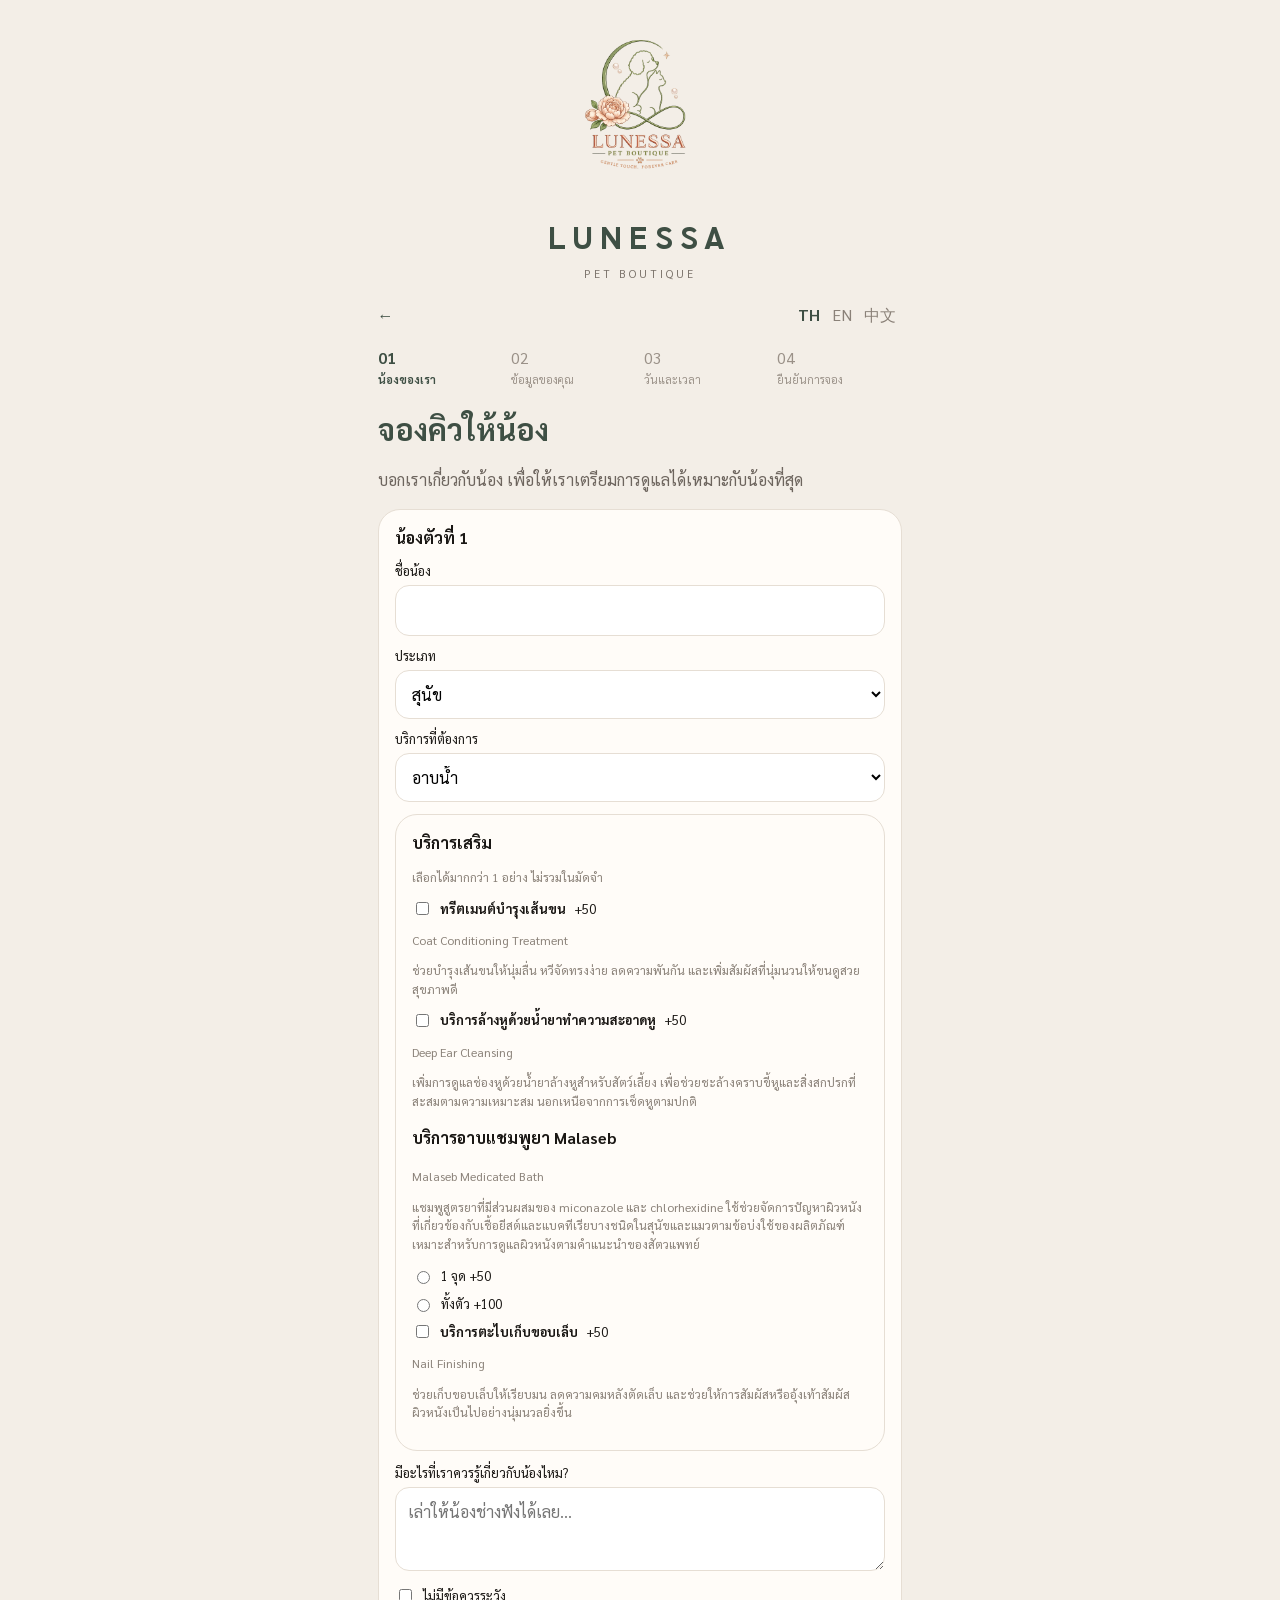
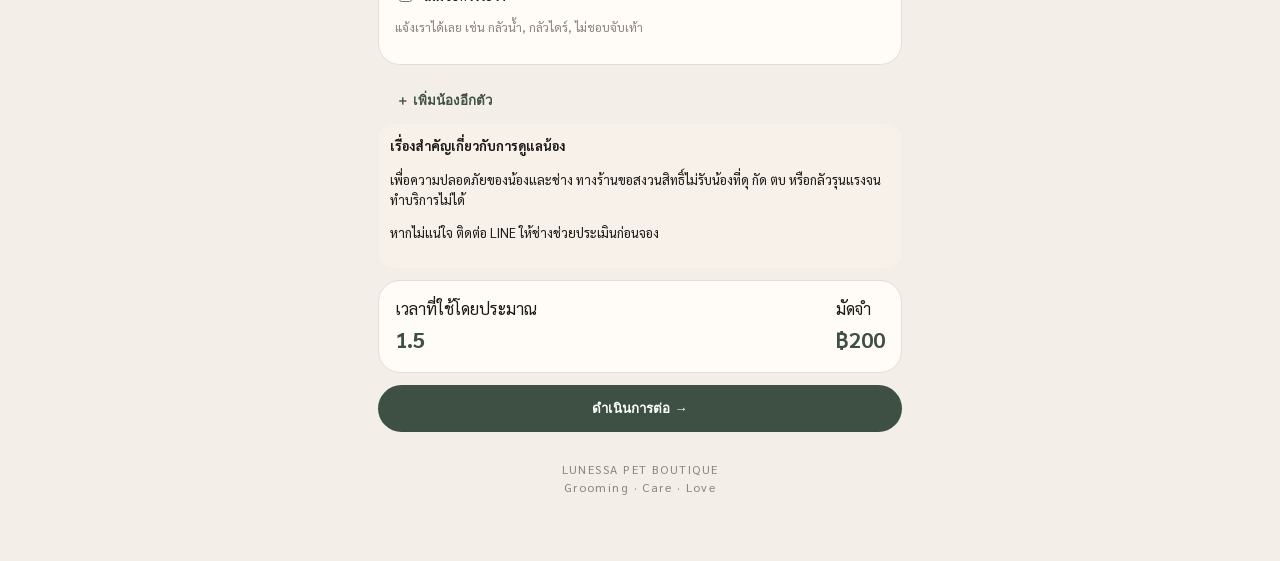
==== index.html @ 58a6680f "Cap booking window at 2026-12-31 (maxDate from busy API) Date picker max + validation; Thai alert wh" ====
<!DOCTYPE html>
<html lang="th"><head><meta charset="UTF-8"/><meta name="viewport" content="width=device-width, initial-scale=1"/><title>Lunessa</title><link href="https://fonts.googleapis.com/css2?family=Sarabun:wght@400;600;700&display=swap" rel="stylesheet"/><style>:root{--ivory:#F3EEE7;--ink:#1A1714;--sage:#3E4F44;--card:#FFFCF8;--line:#E6DED4}*{box-sizing:border-box}body{margin:0;background:var(--ivory);color:var(--ink);font-family:Sarabun,sans-serif;line-height:1.55}.wrap{max-width:560px;margin:0 auto;padding:28px 18px 64px}.brand{text-align:center}.brand img{width:168px;height:auto}.brand h1{margin:8px 0 0;letter-spacing:.22em;color:var(--sage);font-weight:700}.brand small{letter-spacing:.28em;font-size:11px;color:#7a726a}.toprow{display:flex;justify-content:space-between;align-items:center;margin:18px 0}.toprow a{color:var(--sage);text-decoration:none}.langs button{border:0;background:transparent;color:#8a8178;font:inherit;padding:0 6px}.langs button.on{color:var(--sage);font-weight:700}.progress{display:flex;gap:8px;margin:18px 0}.progress div{flex:1;font-size:11px;color:#9a9188}.progress div.on{color:var(--sage);font-weight:700}.progress div span{display:block;font-size:16px}h2{font-family:Sarabun,sans-serif;font-weight:700;font-size:30px;margin:0 0 6px;color:var(--sage)}.lead{color:#6d655e}.card{background:var(--card);border:1px solid var(--line);border-radius:22px;padding:16px;margin:12px 0}label{display:block;font-size:13px;margin:10px 0 4px}input,select,textarea{width:100%;border:1px solid var(--line);border-radius:14px;padding:12px;font:inherit;background:#fff}textarea{min-height:84px}.hint{font-size:12px;color:#8a8178}.warn{font-size:13px;background:#F7F1EA;border-radius:16px;padding:12px}.sum{display:flex;justify-content:space-between}.sum b{font-family:Sarabun,sans-serif;font-weight:700;font-size:22px;color:var(--sage)}.btn{display:inline-flex;justify-content:center;border:0;border-radius:999px;padding:13px 18px;font-weight:600;text-decoration:none;cursor:pointer}.primary{background:var(--sage);color:#fff;width:100%}.ghost{background:transparent;color:var(--sage)}.row{display:flex;gap:10px}.slots{display:flex;flex-wrap:wrap;gap:8px}.slots button{border:1px solid var(--line);background:#fff;border-radius:14px;padding:10px 14px;font:inherit}.slots button.on{background:#C4A484;color:#fff}.slots button:disabled{opacity:.35}.step{display:none}.step.on{display:block}.qr{width:240px;display:block;margin:12px auto;background:#fff}.check{display:flex;gap:8px;align-items:center;margin-top:8px}footer{text-align:center;color:#8a8178;font-size:12px;letter-spacing:.12em;margin-top:28px}</style></head><body><div class="wrap"><header class="brand"><img src="images/lunessa-logo.png" alt="Lunessa"/><h1>LUNESSA</h1><small>PET BOUTIQUE</small></header><div class="toprow"><a href="https://lunessaofficialth.github.io/Home/">←</a><div class="langs"><button data-lang="th" class="on">TH</button><button data-lang="en">EN</button><button data-lang="zh">中文</button></div></div><div class="progress" id="progress"></div><section class="step on" id="s1"></section><section class="step" id="s2"></section><section class="step" id="s3"></section><section class="step" id="s4"></section><section class="step" id="s5"></section><footer>LUNESSA PET BOUTIQUE<br>Grooming · Care · Love</footer></div><script src="app.js?v=26"></script><script src="lang.js?v=20"></script><script src="addons.js?v=20"></script><script src="qr.js?v=12"></script><script src="slots.js?v=26"></script><script src="memory.js?v=16"></script><script>render();</script></body></html>
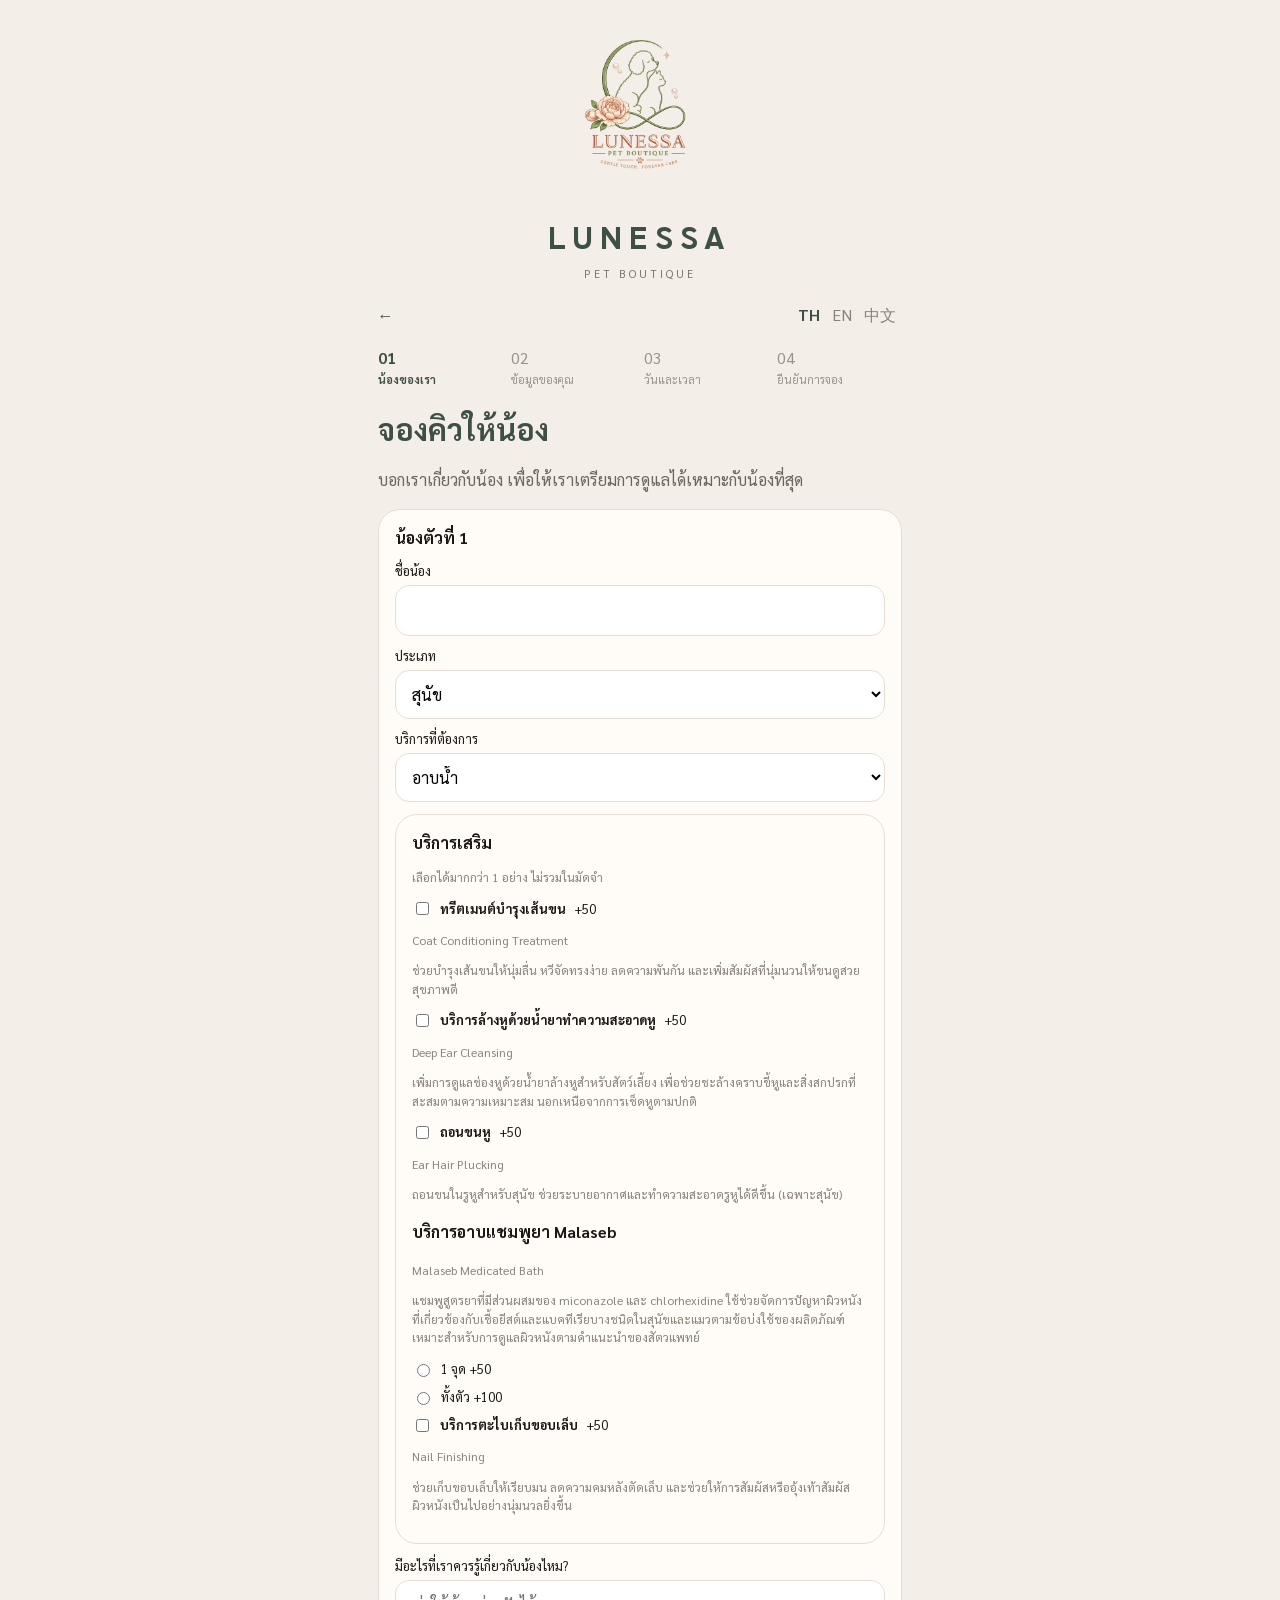
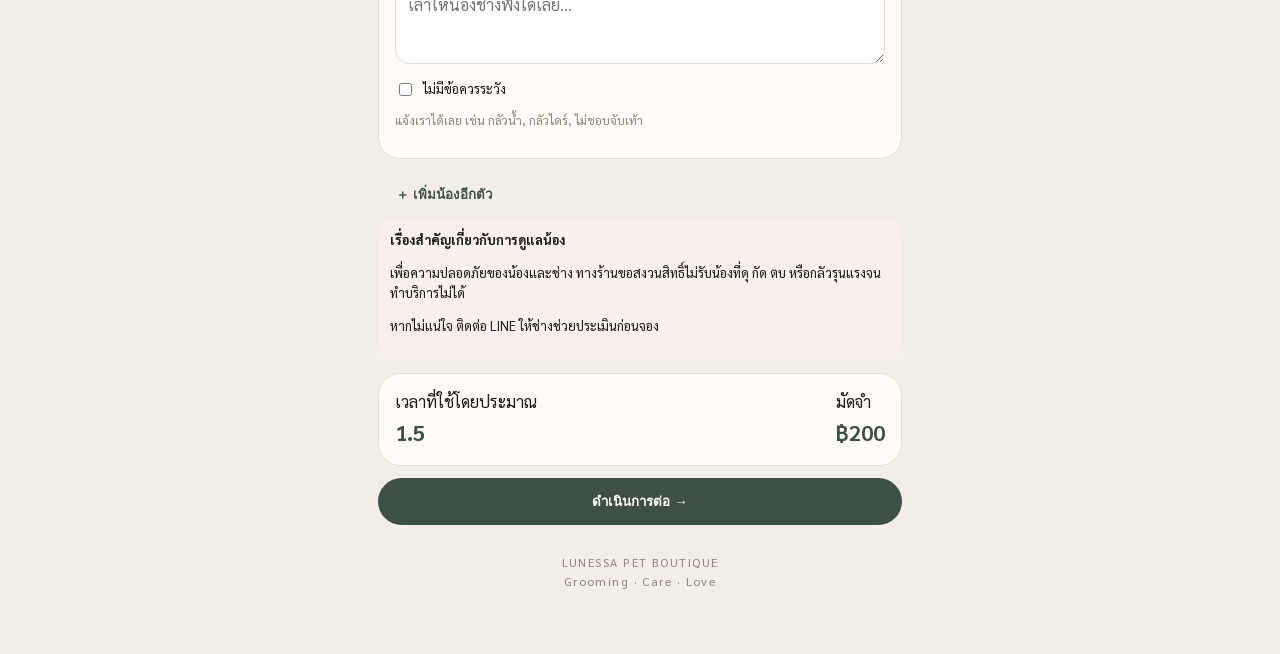
==== commit 4b49116b: "Add dog-only ear hair plucking add-on (ถอนขนหู +฿50) Show on booking addons.js and receipt-make for " ====
--- a/index.html
+++ b/index.html
@@ -1,2 +1,2 @@
 <!DOCTYPE html>
-<html lang="th"><head><meta charset="UTF-8"/><meta name="viewport" content="width=device-width, initial-scale=1"/><title>Lunessa</title><link href="https://fonts.googleapis.com/css2?family=Sarabun:wght@400;600;700&display=swap" rel="stylesheet"/><style>:root{--ivory:#F3EEE7;--ink:#1A1714;--sage:#3E4F44;--card:#FFFCF8;--line:#E6DED4}*{box-sizing:border-box}body{margin:0;background:var(--ivory);color:var(--ink);font-family:Sarabun,sans-serif;line-height:1.55}.wrap{max-width:560px;margin:0 auto;padding:28px 18px 64px}.brand{text-align:center}.brand img{width:168px;height:auto}.brand h1{margin:8px 0 0;letter-spacing:.22em;color:var(--sage);font-weight:700}.brand small{letter-spacing:.28em;font-size:11px;color:#7a726a}.toprow{display:flex;justify-content:space-between;align-items:center;margin:18px 0}.toprow a{color:var(--sage);text-decoration:none}.langs button{border:0;background:transparent;color:#8a8178;font:inherit;padding:0 6px}.langs button.on{color:var(--sage);font-weight:700}.progress{display:flex;gap:8px;margin:18px 0}.progress div{flex:1;font-size:11px;color:#9a9188}.progress div.on{color:var(--sage);font-weight:700}.progress div span{display:block;font-size:16px}h2{font-family:Sarabun,sans-serif;font-weight:700;font-size:30px;margin:0 0 6px;color:var(--sage)}.lead{color:#6d655e}.card{background:var(--card);border:1px solid var(--line);border-radius:22px;padding:16px;margin:12px 0}label{display:block;font-size:13px;margin:10px 0 4px}input,select,textarea{width:100%;border:1px solid var(--line);border-radius:14px;padding:12px;font:inherit;background:#fff}textarea{min-height:84px}.hint{font-size:12px;color:#8a8178}.warn{font-size:13px;background:#F7F1EA;border-radius:16px;padding:12px}.sum{display:flex;justify-content:space-between}.sum b{font-family:Sarabun,sans-serif;font-weight:700;font-size:22px;color:var(--sage)}.btn{display:inline-flex;justify-content:center;border:0;border-radius:999px;padding:13px 18px;font-weight:600;text-decoration:none;cursor:pointer}.primary{background:var(--sage);color:#fff;width:100%}.ghost{background:transparent;color:var(--sage)}.row{display:flex;gap:10px}.slots{display:flex;flex-wrap:wrap;gap:8px}.slots button{border:1px solid var(--line);background:#fff;border-radius:14px;padding:10px 14px;font:inherit}.slots button.on{background:#C4A484;color:#fff}.slots button:disabled{opacity:.35}.step{display:none}.step.on{display:block}.qr{width:240px;display:block;margin:12px auto;background:#fff}.check{display:flex;gap:8px;align-items:center;margin-top:8px}footer{text-align:center;color:#8a8178;font-size:12px;letter-spacing:.12em;margin-top:28px}</style></head><body><div class="wrap"><header class="brand"><img src="images/lunessa-logo.png" alt="Lunessa"/><h1>LUNESSA</h1><small>PET BOUTIQUE</small></header><div class="toprow"><a href="https://lunessaofficialth.github.io/Home/">←</a><div class="langs"><button data-lang="th" class="on">TH</button><button data-lang="en">EN</button><button data-lang="zh">中文</button></div></div><div class="progress" id="progress"></div><section class="step on" id="s1"></section><section class="step" id="s2"></section><section class="step" id="s3"></section><section class="step" id="s4"></section><section class="step" id="s5"></section><footer>LUNESSA PET BOUTIQUE<br>Grooming · Care · Love</footer></div><script src="app.js?v=26"></script><script src="lang.js?v=20"></script><script src="addons.js?v=20"></script><script src="qr.js?v=12"></script><script src="slots.js?v=26"></script><script src="memory.js?v=16"></script><script>render();</script></body></html>+<html lang="th"><head><meta charset="UTF-8"/><meta name="viewport" content="width=device-width, initial-scale=1"/><title>Lunessa</title><link href="https://fonts.googleapis.com/css2?family=Sarabun:wght@400;600;700&display=swap" rel="stylesheet"/><style>:root{--ivory:#F3EEE7;--ink:#1A1714;--sage:#3E4F44;--card:#FFFCF8;--line:#E6DED4}*{box-sizing:border-box}body{margin:0;background:var(--ivory);color:var(--ink);font-family:Sarabun,sans-serif;line-height:1.55}.wrap{max-width:560px;margin:0 auto;padding:28px 18px 64px}.brand{text-align:center}.brand img{width:168px;height:auto}.brand h1{margin:8px 0 0;letter-spacing:.22em;color:var(--sage);font-weight:700}.brand small{letter-spacing:.28em;font-size:11px;color:#7a726a}.toprow{display:flex;justify-content:space-between;align-items:center;margin:18px 0}.toprow a{color:var(--sage);text-decoration:none}.langs button{border:0;background:transparent;color:#8a8178;font:inherit;padding:0 6px}.langs button.on{color:var(--sage);font-weight:700}.progress{display:flex;gap:8px;margin:18px 0}.progress div{flex:1;font-size:11px;color:#9a9188}.progress div.on{color:var(--sage);font-weight:700}.progress div span{display:block;font-size:16px}h2{font-family:Sarabun,sans-serif;font-weight:700;font-size:30px;margin:0 0 6px;color:var(--sage)}.lead{color:#6d655e}.card{background:var(--card);border:1px solid var(--line);border-radius:22px;padding:16px;margin:12px 0}label{display:block;font-size:13px;margin:10px 0 4px}input,select,textarea{width:100%;border:1px solid var(--line);border-radius:14px;padding:12px;font:inherit;background:#fff}textarea{min-height:84px}.hint{font-size:12px;color:#8a8178}.warn{font-size:13px;background:#F7F1EA;border-radius:16px;padding:12px}.sum{display:flex;justify-content:space-between}.sum b{font-family:Sarabun,sans-serif;font-weight:700;font-size:22px;color:var(--sage)}.btn{display:inline-flex;justify-content:center;border:0;border-radius:999px;padding:13px 18px;font-weight:600;text-decoration:none;cursor:pointer}.primary{background:var(--sage);color:#fff;width:100%}.ghost{background:transparent;color:var(--sage)}.row{display:flex;gap:10px}.slots{display:flex;flex-wrap:wrap;gap:8px}.slots button{border:1px solid var(--line);background:#fff;border-radius:14px;padding:10px 14px;font:inherit}.slots button.on{background:#C4A484;color:#fff}.slots button:disabled{opacity:.35}.step{display:none}.step.on{display:block}.qr{width:240px;display:block;margin:12px auto;background:#fff}.check{display:flex;gap:8px;align-items:center;margin-top:8px}footer{text-align:center;color:#8a8178;font-size:12px;letter-spacing:.12em;margin-top:28px}</style></head><body><div class="wrap"><header class="brand"><img src="images/lunessa-logo.png" alt="Lunessa"/><h1>LUNESSA</h1><small>PET BOUTIQUE</small></header><div class="toprow"><a href="https://lunessaofficialth.github.io/Home/">←</a><div class="langs"><button data-lang="th" class="on">TH</button><button data-lang="en">EN</button><button data-lang="zh">中文</button></div></div><div class="progress" id="progress"></div><section class="step on" id="s1"></section><section class="step" id="s2"></section><section class="step" id="s3"></section><section class="step" id="s4"></section><section class="step" id="s5"></section><footer>LUNESSA PET BOUTIQUE<br>Grooming · Care · Love</footer></div><script src="app.js?v=27"></script><script src="lang.js?v=21"></script><script src="addons.js?v=21"></script><script src="qr.js?v=12"></script><script src="slots.js?v=27"></script><script src="memory.js?v=16"></script><script>render();</script></body></html>
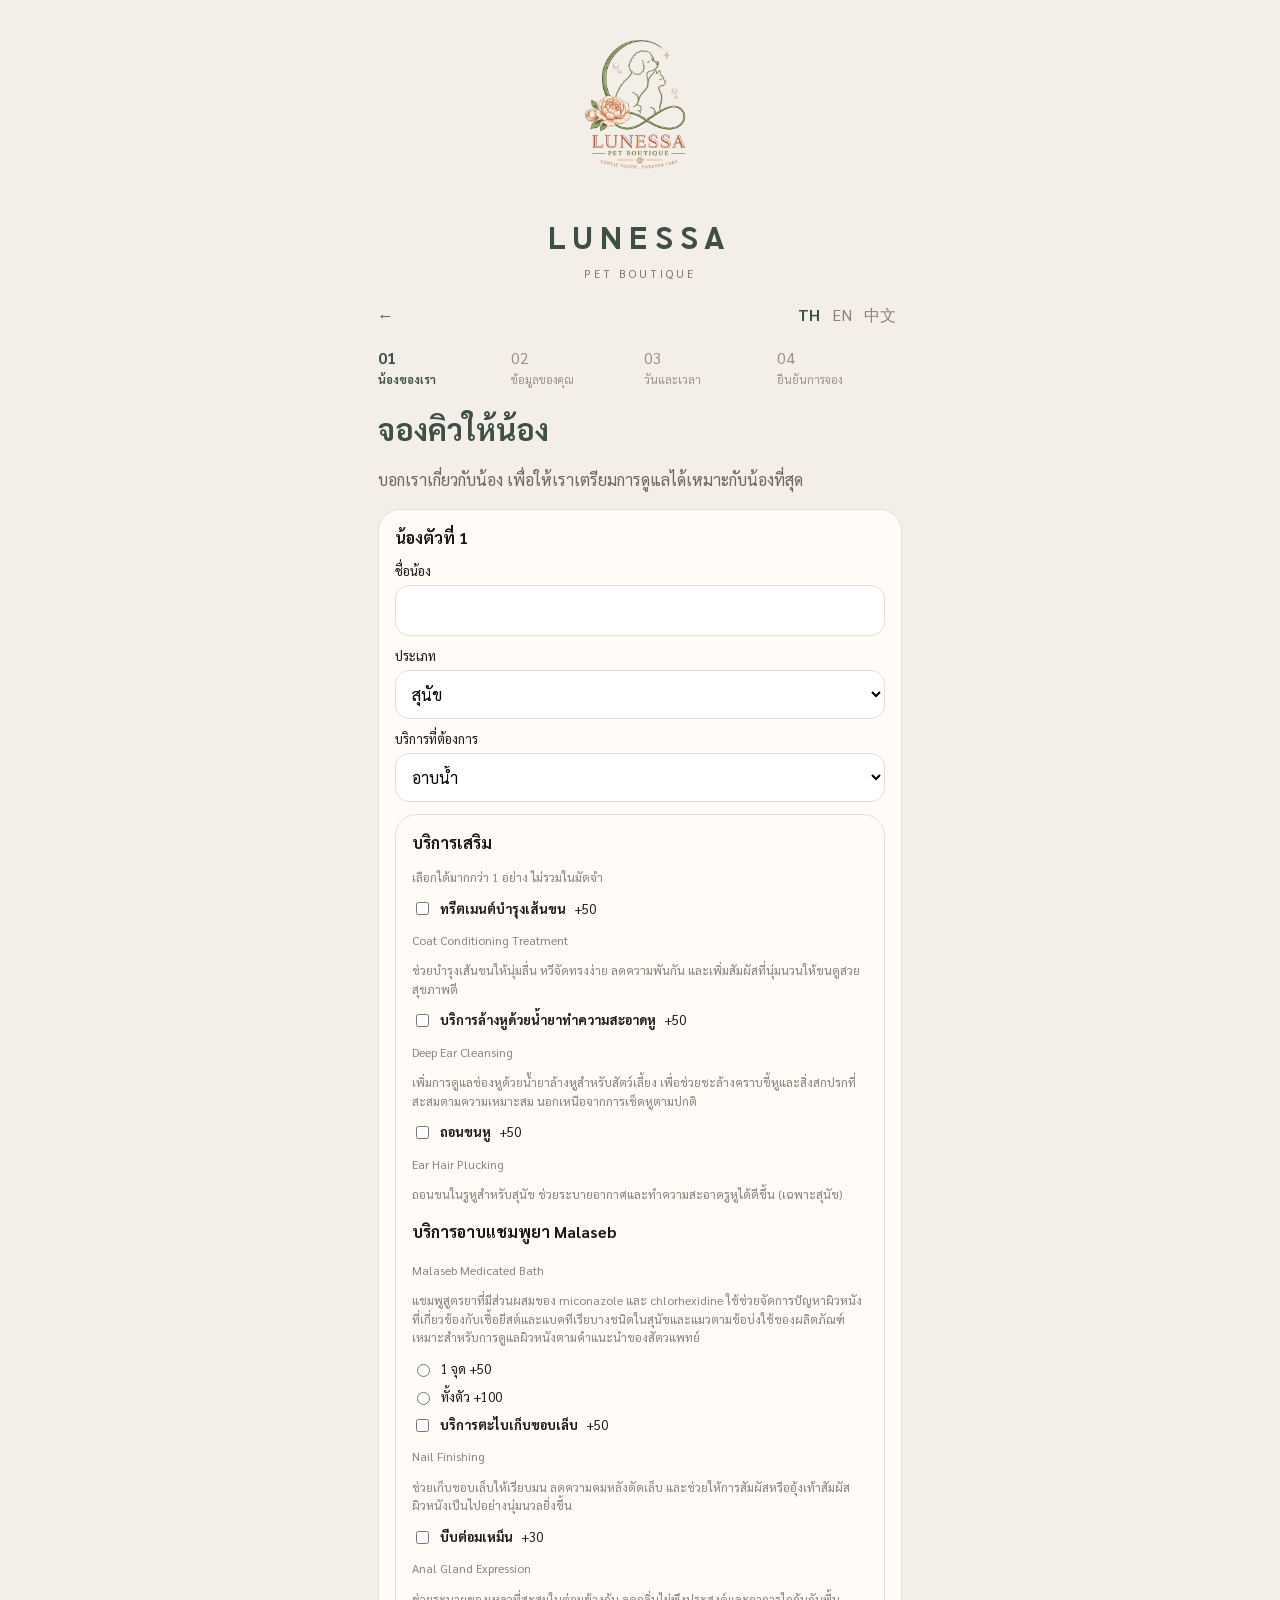
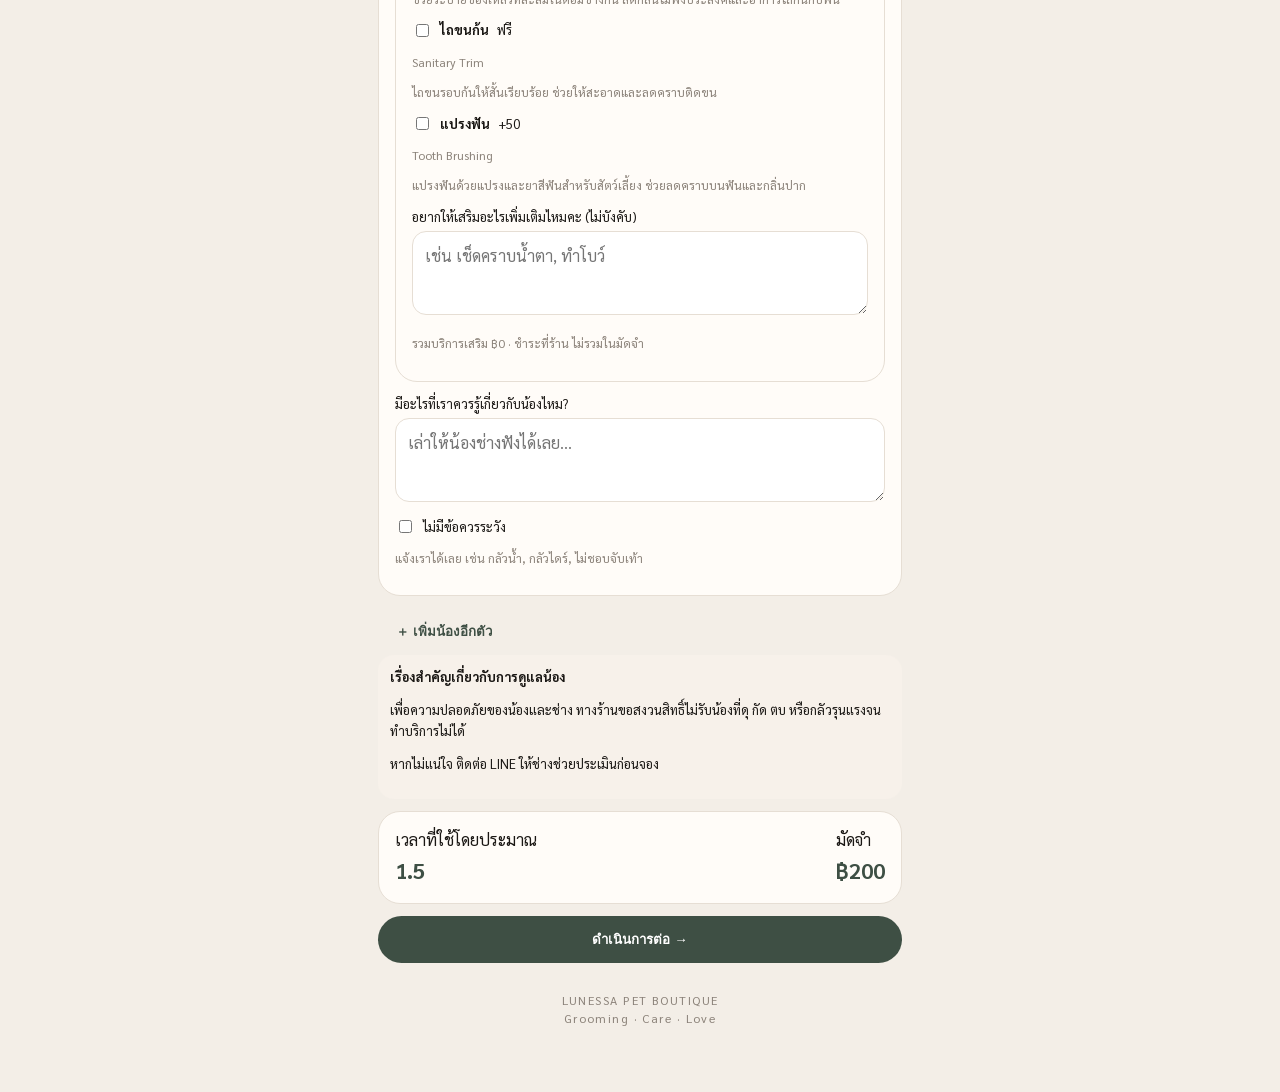
==== commit f74a373e: "Add-ons gland +฿30, sanitary free, teeth +฿50; per-pet request box; receipt-make custom item + reque" ====
--- a/index.html
+++ b/index.html
@@ -1,2 +1,2 @@
 <!DOCTYPE html>
-<html lang="th"><head><meta charset="UTF-8"/><meta name="viewport" content="width=device-width, initial-scale=1"/><title>Lunessa</title><link href="https://fonts.googleapis.com/css2?family=Sarabun:wght@400;600;700&display=swap" rel="stylesheet"/><style>:root{--ivory:#F3EEE7;--ink:#1A1714;--sage:#3E4F44;--card:#FFFCF8;--line:#E6DED4}*{box-sizing:border-box}body{margin:0;background:var(--ivory);color:var(--ink);font-family:Sarabun,sans-serif;line-height:1.55}.wrap{max-width:560px;margin:0 auto;padding:28px 18px 64px}.brand{text-align:center}.brand img{width:168px;height:auto}.brand h1{margin:8px 0 0;letter-spacing:.22em;color:var(--sage);font-weight:700}.brand small{letter-spacing:.28em;font-size:11px;color:#7a726a}.toprow{display:flex;justify-content:space-between;align-items:center;margin:18px 0}.toprow a{color:var(--sage);text-decoration:none}.langs button{border:0;background:transparent;color:#8a8178;font:inherit;padding:0 6px}.langs button.on{color:var(--sage);font-weight:700}.progress{display:flex;gap:8px;margin:18px 0}.progress div{flex:1;font-size:11px;color:#9a9188}.progress div.on{color:var(--sage);font-weight:700}.progress div span{display:block;font-size:16px}h2{font-family:Sarabun,sans-serif;font-weight:700;font-size:30px;margin:0 0 6px;color:var(--sage)}.lead{color:#6d655e}.card{background:var(--card);border:1px solid var(--line);border-radius:22px;padding:16px;margin:12px 0}label{display:block;font-size:13px;margin:10px 0 4px}input,select,textarea{width:100%;border:1px solid var(--line);border-radius:14px;padding:12px;font:inherit;background:#fff}textarea{min-height:84px}.hint{font-size:12px;color:#8a8178}.warn{font-size:13px;background:#F7F1EA;border-radius:16px;padding:12px}.sum{display:flex;justify-content:space-between}.sum b{font-family:Sarabun,sans-serif;font-weight:700;font-size:22px;color:var(--sage)}.btn{display:inline-flex;justify-content:center;border:0;border-radius:999px;padding:13px 18px;font-weight:600;text-decoration:none;cursor:pointer}.primary{background:var(--sage);color:#fff;width:100%}.ghost{background:transparent;color:var(--sage)}.row{display:flex;gap:10px}.slots{display:flex;flex-wrap:wrap;gap:8px}.slots button{border:1px solid var(--line);background:#fff;border-radius:14px;padding:10px 14px;font:inherit}.slots button.on{background:#C4A484;color:#fff}.slots button:disabled{opacity:.35}.step{display:none}.step.on{display:block}.qr{width:240px;display:block;margin:12px auto;background:#fff}.check{display:flex;gap:8px;align-items:center;margin-top:8px}footer{text-align:center;color:#8a8178;font-size:12px;letter-spacing:.12em;margin-top:28px}</style></head><body><div class="wrap"><header class="brand"><img src="images/lunessa-logo.png" alt="Lunessa"/><h1>LUNESSA</h1><small>PET BOUTIQUE</small></header><div class="toprow"><a href="https://lunessaofficialth.github.io/Home/">←</a><div class="langs"><button data-lang="th" class="on">TH</button><button data-lang="en">EN</button><button data-lang="zh">中文</button></div></div><div class="progress" id="progress"></div><section class="step on" id="s1"></section><section class="step" id="s2"></section><section class="step" id="s3"></section><section class="step" id="s4"></section><section class="step" id="s5"></section><footer>LUNESSA PET BOUTIQUE<br>Grooming · Care · Love</footer></div><script src="app.js?v=27"></script><script src="lang.js?v=21"></script><script src="addons.js?v=21"></script><script src="qr.js?v=12"></script><script src="slots.js?v=27"></script><script src="memory.js?v=16"></script><script>render();</script></body></html>+<html lang="th"><head><meta charset="UTF-8"/><meta name="viewport" content="width=device-width, initial-scale=1"/><title>Lunessa</title><link href="https://fonts.googleapis.com/css2?family=Sarabun:wght@400;600;700&display=swap" rel="stylesheet"/><style>:root{--ivory:#F3EEE7;--ink:#1A1714;--sage:#3E4F44;--card:#FFFCF8;--line:#E6DED4}*{box-sizing:border-box}body{margin:0;background:var(--ivory);color:var(--ink);font-family:Sarabun,sans-serif;line-height:1.55}.wrap{max-width:560px;margin:0 auto;padding:28px 18px 64px}.brand{text-align:center}.brand img{width:168px;height:auto}.brand h1{margin:8px 0 0;letter-spacing:.22em;color:var(--sage);font-weight:700}.brand small{letter-spacing:.28em;font-size:11px;color:#7a726a}.toprow{display:flex;justify-content:space-between;align-items:center;margin:18px 0}.toprow a{color:var(--sage);text-decoration:none}.langs button{border:0;background:transparent;color:#8a8178;font:inherit;padding:0 6px}.langs button.on{color:var(--sage);font-weight:700}.progress{display:flex;gap:8px;margin:18px 0}.progress div{flex:1;font-size:11px;color:#9a9188}.progress div.on{color:var(--sage);font-weight:700}.progress div span{display:block;font-size:16px}h2{font-family:Sarabun,sans-serif;font-weight:700;font-size:30px;margin:0 0 6px;color:var(--sage)}.lead{color:#6d655e}.card{background:var(--card);border:1px solid var(--line);border-radius:22px;padding:16px;margin:12px 0}label{display:block;font-size:13px;margin:10px 0 4px}input,select,textarea{width:100%;border:1px solid var(--line);border-radius:14px;padding:12px;font:inherit;background:#fff}textarea{min-height:84px}.hint{font-size:12px;color:#8a8178}.warn{font-size:13px;background:#F7F1EA;border-radius:16px;padding:12px}.sum{display:flex;justify-content:space-between}.sum b{font-family:Sarabun,sans-serif;font-weight:700;font-size:22px;color:var(--sage)}.btn{display:inline-flex;justify-content:center;border:0;border-radius:999px;padding:13px 18px;font-weight:600;text-decoration:none;cursor:pointer}.primary{background:var(--sage);color:#fff;width:100%}.ghost{background:transparent;color:var(--sage)}.row{display:flex;gap:10px}.slots{display:flex;flex-wrap:wrap;gap:8px}.slots button{border:1px solid var(--line);background:#fff;border-radius:14px;padding:10px 14px;font:inherit}.slots button.on{background:#C4A484;color:#fff}.slots button:disabled{opacity:.35}.step{display:none}.step.on{display:block}.qr{width:240px;display:block;margin:12px auto;background:#fff}.check{display:flex;gap:8px;align-items:center;margin-top:8px}footer{text-align:center;color:#8a8178;font-size:12px;letter-spacing:.12em;margin-top:28px}</style></head><body><div class="wrap"><header class="brand"><img src="images/lunessa-logo.png" alt="Lunessa"/><h1>LUNESSA</h1><small>PET BOUTIQUE</small></header><div class="toprow"><a href="https://lunessaofficialth.github.io/Home/">←</a><div class="langs"><button data-lang="th" class="on">TH</button><button data-lang="en">EN</button><button data-lang="zh">中文</button></div></div><div class="progress" id="progress"></div><section class="step on" id="s1"></section><section class="step" id="s2"></section><section class="step" id="s3"></section><section class="step" id="s4"></section><section class="step" id="s5"></section><footer>LUNESSA PET BOUTIQUE<br>Grooming · Care · Love</footer></div><script src="app.js?v=28"></script><script src="lang.js?v=23"></script><script src="addons.js?v=22"></script><script src="qr.js?v=12"></script><script src="slots.js?v=27"></script><script src="line.js?v=1"></script><script>render();</script></body></html>
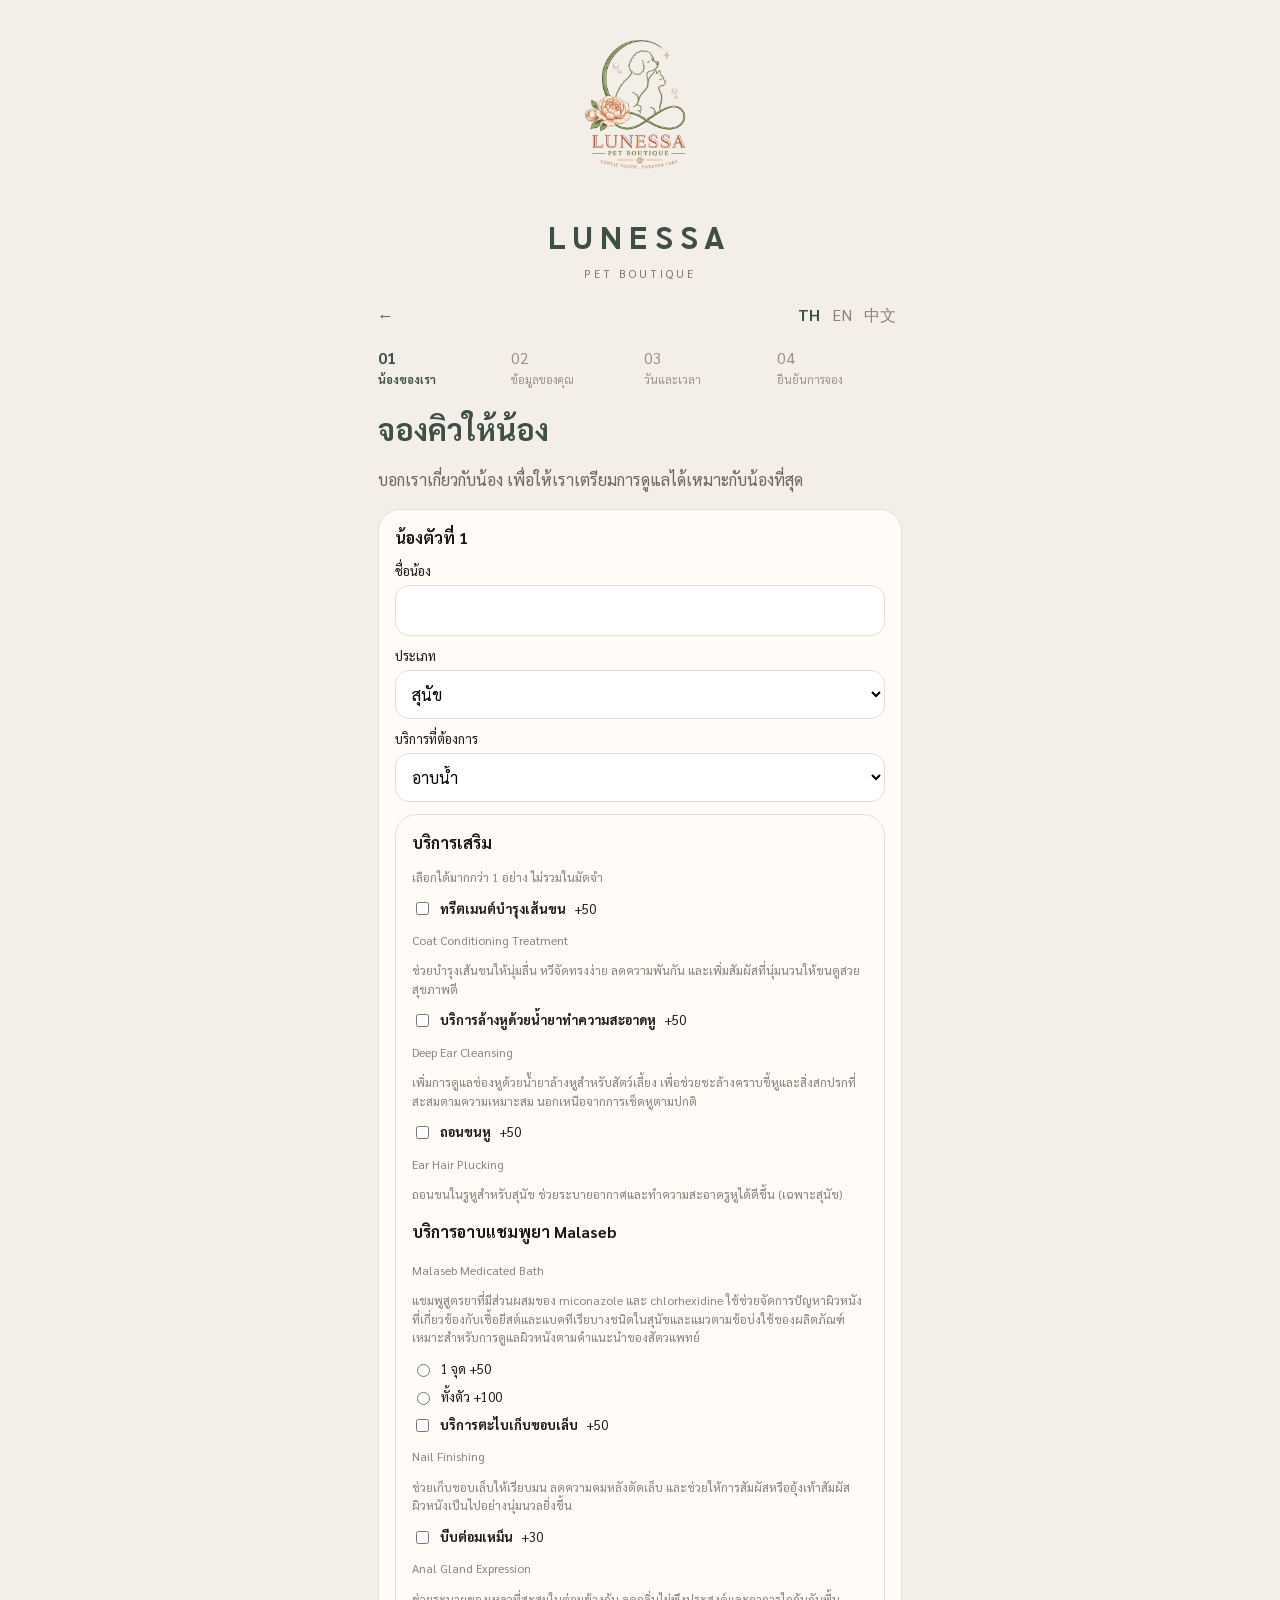
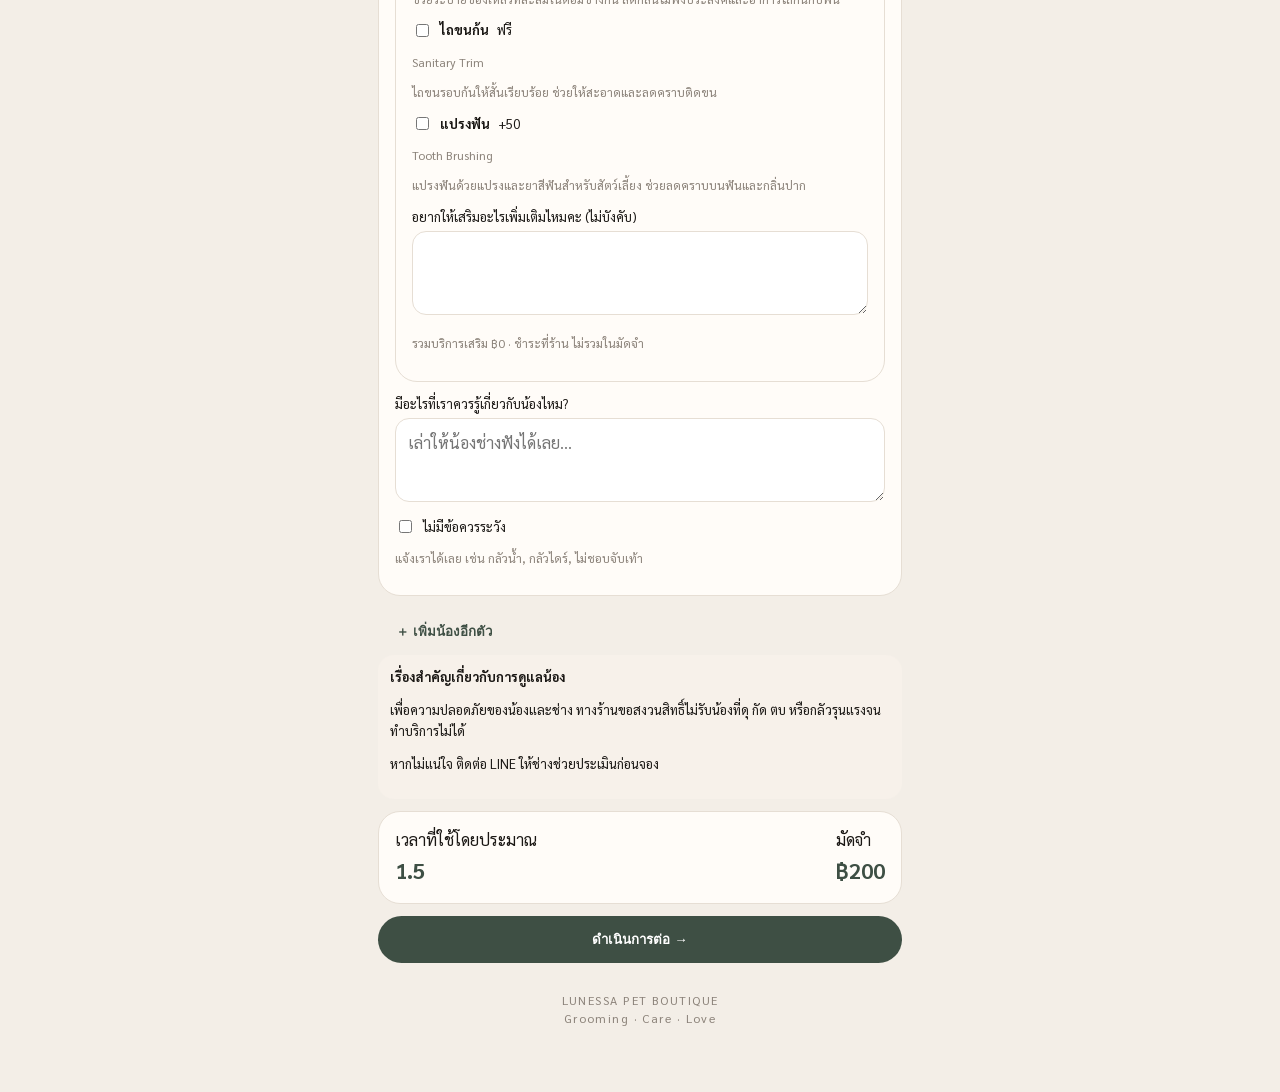
==== commit c9ced769: "Booking: remove example placeholder from add-on request box" ====
--- a/index.html
+++ b/index.html
@@ -1,2 +1,2 @@
 <!DOCTYPE html>
-<html lang="th"><head><meta charset="UTF-8"/><meta name="viewport" content="width=device-width, initial-scale=1"/><title>Lunessa</title><link href="https://fonts.googleapis.com/css2?family=Sarabun:wght@400;600;700&display=swap" rel="stylesheet"/><style>:root{--ivory:#F3EEE7;--ink:#1A1714;--sage:#3E4F44;--card:#FFFCF8;--line:#E6DED4}*{box-sizing:border-box}body{margin:0;background:var(--ivory);color:var(--ink);font-family:Sarabun,sans-serif;line-height:1.55}.wrap{max-width:560px;margin:0 auto;padding:28px 18px 64px}.brand{text-align:center}.brand img{width:168px;height:auto}.brand h1{margin:8px 0 0;letter-spacing:.22em;color:var(--sage);font-weight:700}.brand small{letter-spacing:.28em;font-size:11px;color:#7a726a}.toprow{display:flex;justify-content:space-between;align-items:center;margin:18px 0}.toprow a{color:var(--sage);text-decoration:none}.langs button{border:0;background:transparent;color:#8a8178;font:inherit;padding:0 6px}.langs button.on{color:var(--sage);font-weight:700}.progress{display:flex;gap:8px;margin:18px 0}.progress div{flex:1;font-size:11px;color:#9a9188}.progress div.on{color:var(--sage);font-weight:700}.progress div span{display:block;font-size:16px}h2{font-family:Sarabun,sans-serif;font-weight:700;font-size:30px;margin:0 0 6px;color:var(--sage)}.lead{color:#6d655e}.card{background:var(--card);border:1px solid var(--line);border-radius:22px;padding:16px;margin:12px 0}label{display:block;font-size:13px;margin:10px 0 4px}input,select,textarea{width:100%;border:1px solid var(--line);border-radius:14px;padding:12px;font:inherit;background:#fff}textarea{min-height:84px}.hint{font-size:12px;color:#8a8178}.warn{font-size:13px;background:#F7F1EA;border-radius:16px;padding:12px}.sum{display:flex;justify-content:space-between}.sum b{font-family:Sarabun,sans-serif;font-weight:700;font-size:22px;color:var(--sage)}.btn{display:inline-flex;justify-content:center;border:0;border-radius:999px;padding:13px 18px;font-weight:600;text-decoration:none;cursor:pointer}.primary{background:var(--sage);color:#fff;width:100%}.ghost{background:transparent;color:var(--sage)}.row{display:flex;gap:10px}.slots{display:flex;flex-wrap:wrap;gap:8px}.slots button{border:1px solid var(--line);background:#fff;border-radius:14px;padding:10px 14px;font:inherit}.slots button.on{background:#C4A484;color:#fff}.slots button:disabled{opacity:.35}.step{display:none}.step.on{display:block}.qr{width:240px;display:block;margin:12px auto;background:#fff}.check{display:flex;gap:8px;align-items:center;margin-top:8px}footer{text-align:center;color:#8a8178;font-size:12px;letter-spacing:.12em;margin-top:28px}</style></head><body><div class="wrap"><header class="brand"><img src="images/lunessa-logo.png" alt="Lunessa"/><h1>LUNESSA</h1><small>PET BOUTIQUE</small></header><div class="toprow"><a href="https://lunessaofficialth.github.io/Home/">←</a><div class="langs"><button data-lang="th" class="on">TH</button><button data-lang="en">EN</button><button data-lang="zh">中文</button></div></div><div class="progress" id="progress"></div><section class="step on" id="s1"></section><section class="step" id="s2"></section><section class="step" id="s3"></section><section class="step" id="s4"></section><section class="step" id="s5"></section><footer>LUNESSA PET BOUTIQUE<br>Grooming · Care · Love</footer></div><script src="app.js?v=28"></script><script src="lang.js?v=23"></script><script src="addons.js?v=22"></script><script src="qr.js?v=12"></script><script src="slots.js?v=27"></script><script src="line.js?v=1"></script><script>render();</script></body></html>+<html lang="th"><head><meta charset="UTF-8"/><meta name="viewport" content="width=device-width, initial-scale=1"/><title>Lunessa</title><link href="https://fonts.googleapis.com/css2?family=Sarabun:wght@400;600;700&display=swap" rel="stylesheet"/><style>:root{--ivory:#F3EEE7;--ink:#1A1714;--sage:#3E4F44;--card:#FFFCF8;--line:#E6DED4}*{box-sizing:border-box}body{margin:0;background:var(--ivory);color:var(--ink);font-family:Sarabun,sans-serif;line-height:1.55}.wrap{max-width:560px;margin:0 auto;padding:28px 18px 64px}.brand{text-align:center}.brand img{width:168px;height:auto}.brand h1{margin:8px 0 0;letter-spacing:.22em;color:var(--sage);font-weight:700}.brand small{letter-spacing:.28em;font-size:11px;color:#7a726a}.toprow{display:flex;justify-content:space-between;align-items:center;margin:18px 0}.toprow a{color:var(--sage);text-decoration:none}.langs button{border:0;background:transparent;color:#8a8178;font:inherit;padding:0 6px}.langs button.on{color:var(--sage);font-weight:700}.progress{display:flex;gap:8px;margin:18px 0}.progress div{flex:1;font-size:11px;color:#9a9188}.progress div.on{color:var(--sage);font-weight:700}.progress div span{display:block;font-size:16px}h2{font-family:Sarabun,sans-serif;font-weight:700;font-size:30px;margin:0 0 6px;color:var(--sage)}.lead{color:#6d655e}.card{background:var(--card);border:1px solid var(--line);border-radius:22px;padding:16px;margin:12px 0}label{display:block;font-size:13px;margin:10px 0 4px}input,select,textarea{width:100%;border:1px solid var(--line);border-radius:14px;padding:12px;font:inherit;background:#fff}textarea{min-height:84px}.hint{font-size:12px;color:#8a8178}.warn{font-size:13px;background:#F7F1EA;border-radius:16px;padding:12px}.sum{display:flex;justify-content:space-between}.sum b{font-family:Sarabun,sans-serif;font-weight:700;font-size:22px;color:var(--sage)}.btn{display:inline-flex;justify-content:center;border:0;border-radius:999px;padding:13px 18px;font-weight:600;text-decoration:none;cursor:pointer}.primary{background:var(--sage);color:#fff;width:100%}.ghost{background:transparent;color:var(--sage)}.row{display:flex;gap:10px}.slots{display:flex;flex-wrap:wrap;gap:8px}.slots button{border:1px solid var(--line);background:#fff;border-radius:14px;padding:10px 14px;font:inherit}.slots button.on{background:#C4A484;color:#fff}.slots button:disabled{opacity:.35}.step{display:none}.step.on{display:block}.qr{width:240px;display:block;margin:12px auto;background:#fff}.check{display:flex;gap:8px;align-items:center;margin-top:8px}footer{text-align:center;color:#8a8178;font-size:12px;letter-spacing:.12em;margin-top:28px}</style></head><body><div class="wrap"><header class="brand"><img src="images/lunessa-logo.png" alt="Lunessa"/><h1>LUNESSA</h1><small>PET BOUTIQUE</small></header><div class="toprow"><a href="https://lunessaofficialth.github.io/Home/">←</a><div class="langs"><button data-lang="th" class="on">TH</button><button data-lang="en">EN</button><button data-lang="zh">中文</button></div></div><div class="progress" id="progress"></div><section class="step on" id="s1"></section><section class="step" id="s2"></section><section class="step" id="s3"></section><section class="step" id="s4"></section><section class="step" id="s5"></section><footer>LUNESSA PET BOUTIQUE<br>Grooming · Care · Love</footer></div><script src="app.js?v=28"></script><script src="lang.js?v=23"></script><script src="addons.js?v=1791255066"></script><script src="qr.js?v=12"></script><script src="slots.js?v=27"></script><script src="line.js?v=1"></script><script>render();</script></body></html>
